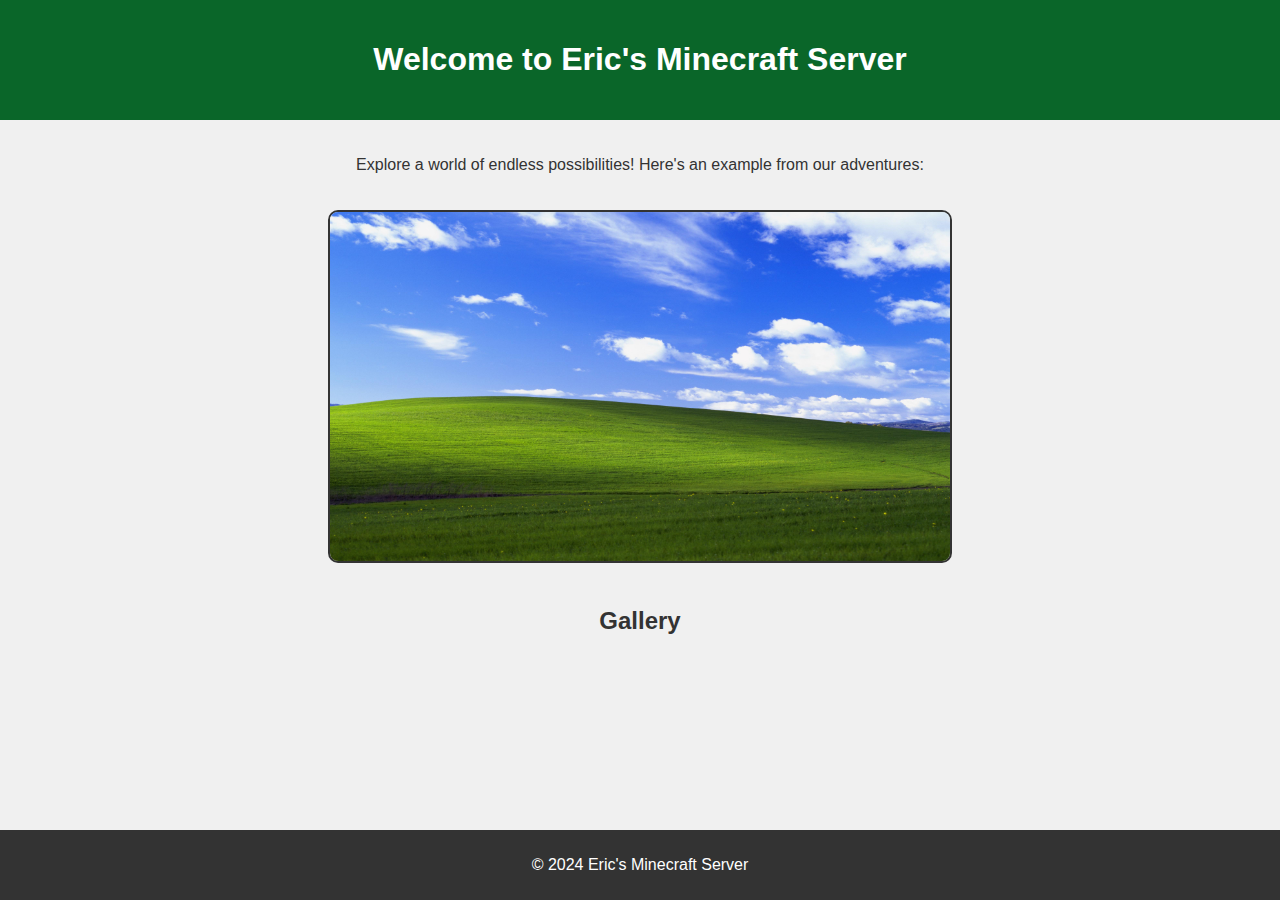
==== index.html @ 17ab98dd "Create simple webpage with gallery" ====
<!DOCTYPE html>
<html lang="en">
<head>
    <meta charset="UTF-8">
    <meta name="viewport" content="width=device-width, initial-scale=1.0">
    <title>Eric's Minecraft Server</title>
    <link rel="stylesheet" href="styles/style.css">
</head>
<body>
    <header>
        <h1>Welcome to Eric's Minecraft Server</h1>
    </header>
    <main>
        <p>Explore a world of endless possibilities! Here's an example from our adventures:</p>
        <img src="github_images/Bliss.jpg" alt="Minecraft Server Example" id="example-image">
        <section id="gallery">
			<h2>Gallery</h2>
			<div id="gallery-container"></div>
		</section>
		<script src="scripts/gallery.js"></script>		
    </main>
    <footer>
        <p>&copy; 2024 Eric's Minecraft Server</p>
    </footer>
    <script src="scripts/gallery.js"></script>
</body>
</html>
---- styles/style.css ----
body {
    font-family: Arial, sans-serif;
    margin: 0;
    padding: 0;
    background-color: #f0f0f0;
    color: #333;
}

header {
    background-color: #0a6629;
    color: #fff;
    text-align: center;
    padding: 20px 0;
}

main {
    padding: 20px;
    text-align: center;
}

main img {
    width: 50%;
    border: 2px solid #333;
    border-radius: 10px;
    margin-top: 20px;
}

footer {
    background-color: #333;
    color: #fff;
    text-align: center;
    padding: 10px 0;
    position: fixed;
    bottom: 0;
    width: 100%;
}

#gallery {
    margin-top: 40px;
    text-align: center;
}

#gallery-container {
    display: flex;
    flex-wrap: wrap;
    gap: 15px;
    justify-content: center;
    margin-top: 20px;
}

#gallery-container img {
    width: 200px;
    height: 150px;
    object-fit: cover;
    border: 2px solid #333;
    border-radius: 10px;
    transition: transform 0.3s ease;
}

#gallery-container img:hover {
    transform: scale(1.1);
    border-color: #0a6629;
}
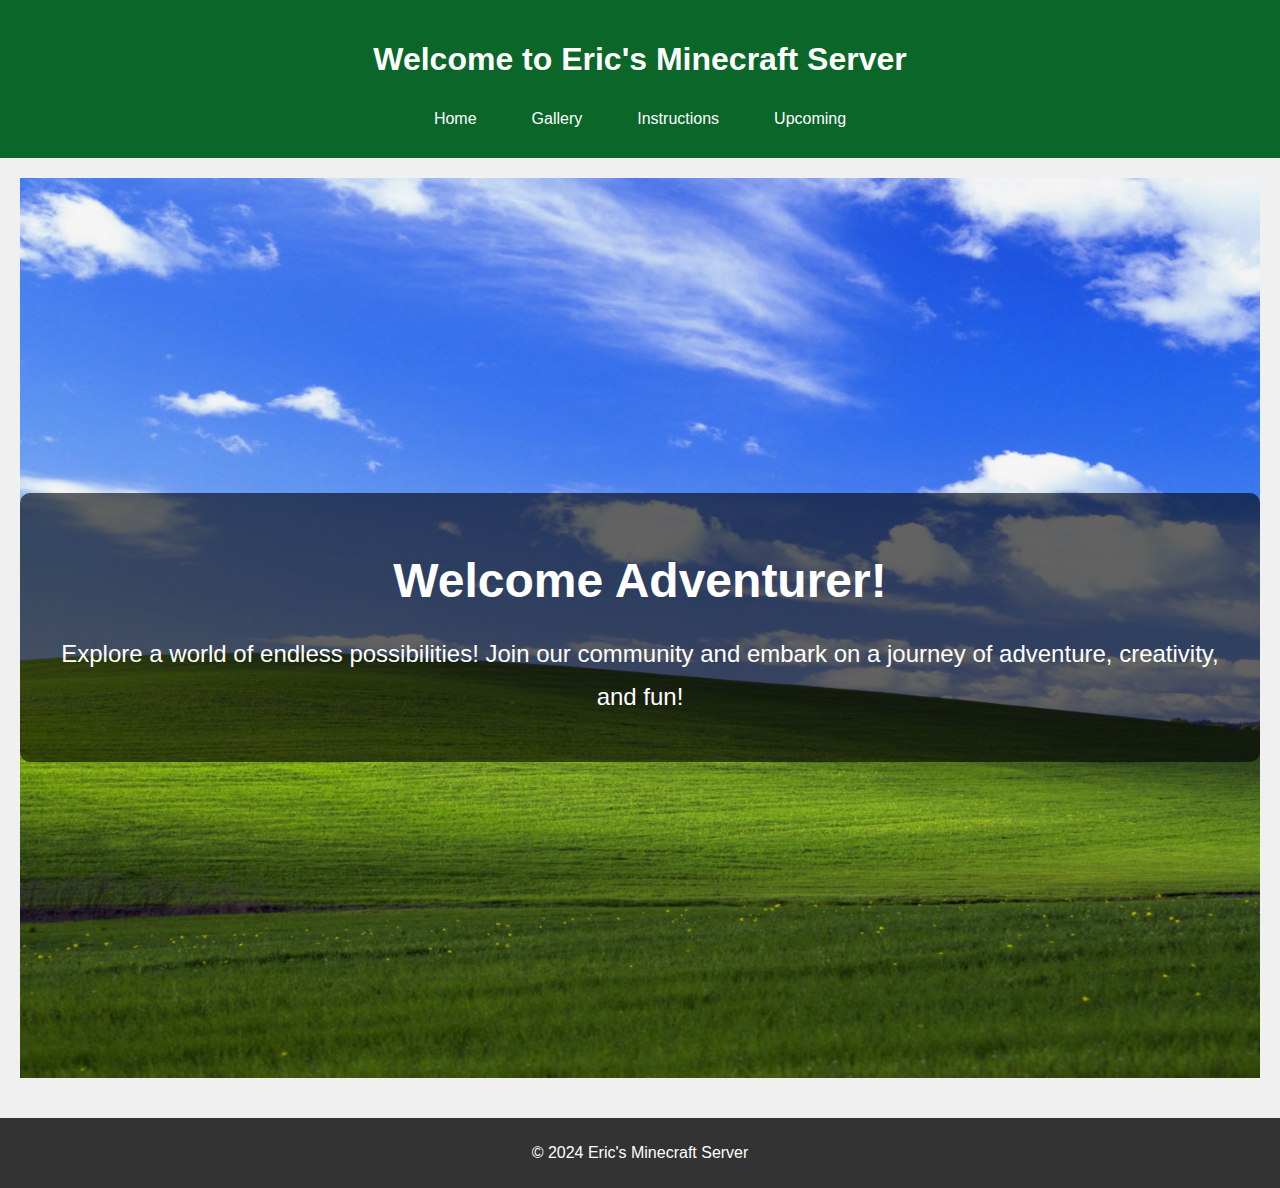
==== commit bf3f8fc6: "Write own text" ====
--- a/index.html
+++ b/index.html
@@ -9,19 +9,25 @@
 <body>
     <header>
         <h1>Welcome to Eric's Minecraft Server</h1>
+        <nav>
+            <div class="nav-buttons">
+                <button onclick="window.location.href='index.html'">Home</button>
+                <button onclick="window.location.href='gallery.html'">Gallery</button>
+                <button onclick="window.location.href='instructions.html'">Instructions</button>
+				<button onclick="window.location.href='upcoming.html'">Upcoming</button>
+            </div>
+        </nav>
     </header>
     <main>
-        <p>Explore a world of endless possibilities! Here's an example from our adventures:</p>
-        <img src="github_images/Bliss.jpg" alt="Minecraft Server Example" id="example-image">
-        <section id="gallery">
-			<h2>Gallery</h2>
-			<div id="gallery-container"></div>
-		</section>
-		<script src="scripts/gallery.js"></script>		
+        <section id="welcome">
+            <div class="welcome-text">
+                <h2>Welcome Adventurer!</h2>
+                <p>Explore a world of endless possibilities! Join our community and embark on a journey of adventure, creativity, and fun!</p>
+            </div>
+        </section>
     </main>
     <footer>
         <p>&copy; 2024 Eric's Minecraft Server</p>
     </footer>
-    <script src="scripts/gallery.js"></script>
 </body>
 </html>
--- a/styles/style.css
+++ b/styles/style.css
@@ -13,6 +13,57 @@
     padding: 20px 0;
 }
 
+nav ul {
+    list-style: none;
+    padding: 0;
+    margin: 0;
+    display: flex;
+    justify-content: center;
+    gap: 20px;
+}
+
+nav ul li {
+    display: inline;
+}
+
+nav ul li a {
+    color: #fff;
+    text-decoration: none;
+    font-weight: bold;
+}
+
+nav ul li a:hover {
+    text-decoration: underline;
+}
+
+nav {
+    margin-top: 10px;
+    text-align: center;
+}
+
+.nav-buttons {
+    display: flex;
+    justify-content: center;
+    gap: 15px;
+    margin-top: 15px;
+}
+
+.nav-buttons button {
+    background-color: #0a6629;
+    color: white;
+    border: none;
+    padding: 10px 20px;
+    font-size: 16px;
+    cursor: pointer;
+    border-radius: 5px;
+    transition: background-color 0.3s, transform 0.3s;
+}
+
+.nav-buttons button:hover {
+    background-color: #084b1f;
+    transform: scale(1.05);
+}
+
 main {
     padding: 20px;
     text-align: center;
@@ -35,29 +86,184 @@
     width: 100%;
 }
 
+/* Gallery container */
+#gallery-container {
+    margin: 0 auto;
+    padding: 10px;
+    width: 90%; /* Adjust container width */
+}
+
+/* Gallery items */
+.gallery-item {
+    width: 400px;
+    margin-bottom: 10px; /* Space between rows */
+    border-radius: 5px;
+    transition: transform 0.3s ease, box-shadow 0.3s ease;
+}
+
+.gallery-item:hover {
+    transform: scale(1.05); /* Subtle zoom effect */
+    box-shadow: 0px 4px 15px rgba(0, 0, 0, 0.3);
+}
+
+/* Ensure images fit their containers */
+.gallery-item img {
+    width: 100%; /* Scale to container */
+    height: auto; /* Maintain aspect ratio */
+    display: block;
+}
+
+/* Responsive adjustments */
+@media (max-width: 768px) {
+    .gallery-item {
+        width: 200px; /* Adjust smaller sizes for small screens */
+    }
+}
+
+/* Section styling */
 #gallery {
     margin-top: 40px;
     text-align: center;
 }
 
-#gallery-container {
+#gallery h2 {
+    font-size: 2rem;
+    margin-bottom: 20px;
+}
+
+/* Optional for LightGallery */
+.lg-backdrop {
+    z-index: 1050 !important; /* Adjust if conflicts with other z-index */
+}
+
+.lg-outer {
+    z-index: 1100 !important;
+}
+
+#instructions {
+    margin-top: 40px;
+    text-align: left;
+    max-width: 800px;
+    margin: 40px auto;
+    line-height: 1.6;
+}
+
+#instructions ol {
+    padding-left: 20px;
+}
+
+#instructions li {
+    margin-bottom: 10px;
+}
+
+#welcome {
+    position: relative;
+    background-image: url('/github_images/Bliss.jpg');
+    background-size: cover;
+    background-position: center;
+    height: 100vh; /* Full viewport height */
     display: flex;
-    flex-wrap: wrap;
-    gap: 15px;
+    align-items: center;
     justify-content: center;
-    margin-top: 20px;
-}
-
-#gallery-container img {
-    width: 200px;
-    height: 150px;
-    object-fit: cover;
-    border: 2px solid #333;
+    color: white; /* Ensure text is visible */
+    text-align: center;
+}
+
+.welcome-text {
+    background-color: rgba(0, 0, 0, 0.6); /* Semi-transparent background for visibility */
+    padding: 20px;
     border-radius: 10px;
-    transition: transform 0.3s ease;
-}
-
-#gallery-container img:hover {
-    transform: scale(1.1);
-    border-color: #0a6629;
-}
+}
+
+.welcome-text h2 {
+    font-size: 3rem; /* Larger text for prominence */
+    margin-bottom: 10px;
+}
+
+.welcome-text p {
+    font-size: 1.5rem;
+    line-height: 1.8;
+}
+
+footer {
+    background-color: #333;
+    color: #fff;
+    text-align: center;
+    padding: 10px 0;
+    position: static; /* Change from 'fixed' to 'static' */
+    width: 100%; /* Ensure it spans the full width */
+    margin-top: 20px; /* Add spacing above the footer */
+}
+
+/* Upcoming section */
+#upcoming {
+    margin-top: 40px;
+    text-align: center;
+}
+
+#upcoming h2 {
+    font-size: 2rem;
+    margin-bottom: 20px;
+}
+
+/* Upcoming grid */
+.upcoming-grid {
+    display: grid;
+    grid-template-columns: repeat(auto-fit, minmax(250px, 1fr));
+    gap: 20px;
+    padding: 20px;
+    justify-items: center;
+}
+
+/* Upcoming card */
+.upcoming-card {
+    background-color: #fff;
+    border: 1px solid #ddd;
+    border-radius: 8px;
+    box-shadow: 0 4px 8px rgba(0, 0, 0, 0.1);
+    overflow: hidden;
+    width: 100%;
+    max-width: 300px;
+    text-align: left;
+    transition: transform 0.3s ease, box-shadow 0.3s ease;
+}
+
+.upcoming-card:hover {
+    transform: scale(1.05);
+    box-shadow: 0 6px 16px rgba(0, 0, 0, 0.2);
+}
+
+.upcoming-card img {
+    width: 100%;
+    height: auto;
+    display: block;
+}
+
+.upcoming-card h3 {
+    font-size: 1.5rem;
+    margin: 10px;
+}
+
+.upcoming-card p {
+    font-size: 1rem;
+    margin: 10px;
+    color: #666;
+}
+
+.download-button {
+    display: inline-block;
+    margin-top: 10px;
+    padding: 10px 20px;
+    font-size: 16px;
+    font-weight: bold;
+    color: #fff;
+    background-color: #0a6629;
+    border-radius: 5px;
+    text-decoration: none;
+    transition: background-color 0.3s ease, transform 0.3s ease;
+}
+
+.download-button:hover {
+    background-color: #084b1f;
+    transform: scale(1.05);
+}
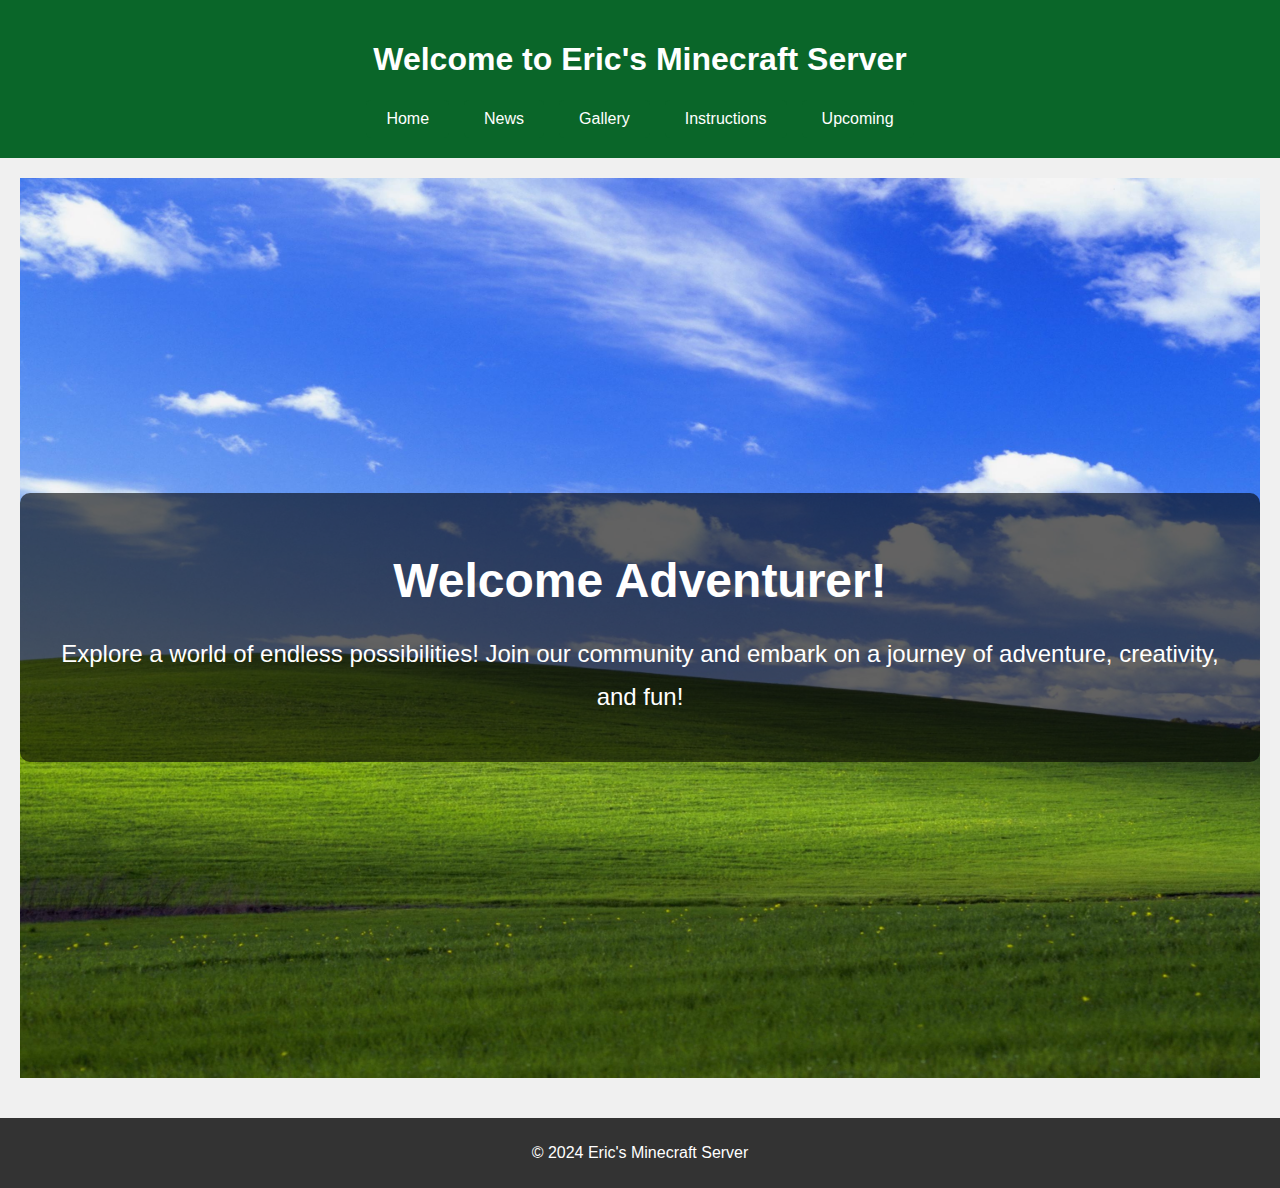
==== commit 15135cbf: "Add News section" ====
--- a/index.html
+++ b/index.html
@@ -12,6 +12,7 @@
         <nav>
             <div class="nav-buttons">
                 <button onclick="window.location.href='index.html'">Home</button>
+				<button onclick="window.location.href='news.html'">News</button>
                 <button onclick="window.location.href='gallery.html'">Gallery</button>
                 <button onclick="window.location.href='instructions.html'">Instructions</button>
 				<button onclick="window.location.href='upcoming.html'">Upcoming</button>
--- a/styles/style.css
+++ b/styles/style.css
@@ -158,7 +158,7 @@
 
 #welcome {
     position: relative;
-    background-image: url('/github_images/Bliss.jpg');
+    background-image: url('../github_images/Bliss.jpg');
     background-size: cover;
     background-position: center;
     height: 100vh; /* Full viewport height */
@@ -267,3 +267,102 @@
     background-color: #084b1f;
     transform: scale(1.05);
 }
+
+/* Portrait image banner */
+#news-hero {
+    width: 100%;
+    height: auto;
+    text-align: center;
+    margin-bottom: 30px;
+}
+
+#news-hero img {
+    width: 100%;
+    height: auto;
+    max-height: 800px; /* optional max-height */
+    object-fit: cover;
+    display: block;
+}
+
+/* News list container */
+.news-list {
+    width: 90%;
+    margin: 0 auto;
+    display: flex;
+    flex-direction: column;
+    gap: 20px;
+}
+
+/* Individual news item */
+.news-item {
+    background-color: #fff;
+    border: 1px solid #ddd;
+    border-radius: 8px;
+    display: flex;
+    flex-direction: row;
+    align-items: flex-start;
+    justify-content: space-between;
+    padding: 20px;
+    box-shadow: 0 4px 8px rgba(0, 0, 0, 0.1);
+    transition: transform 0.3s ease, box-shadow 0.3s ease;
+}
+
+.news-item:hover {
+    transform: scale(1.02);
+    box-shadow: 0 6px 16px rgba(0, 0, 0, 0.2);
+}
+
+/* Content area within the news item */
+.news-item-content {
+    flex: 1;
+    margin-right: 20px;
+}
+
+.news-item-content h3 {
+    margin: 0 0 10px 0;
+    font-size: 1.5rem;
+}
+
+.news-item-content p {
+    margin: 0 0 10px 0;
+    font-size: 1rem;
+    color: #666;
+    line-height: 1.5;
+}
+
+.news-item-content ul {
+    list-style-type: disc;
+    margin-left: 20px;
+    margin-bottom: 0;
+    color: #666;
+}
+
+/* Image on the right side */
+.news-item-image img {
+    width: 120px;
+    height: auto;
+    border-radius: 5px;
+}
+
+/* Responsive adjustments */
+@media (max-width: 768px) {
+    .news-item {
+        flex-direction: column;
+        align-items: center;
+    }
+    .news-item-content {
+        margin-right: 0;
+        margin-bottom: 15px;
+    }
+    .news-item-image img {
+        width: 80%;
+        margin: 0 auto;
+    }
+}
+
+.news-item-content,
+.news-item-content p,
+.news-item-content ul,
+.news-item-content ul li {
+    text-align: left;
+}
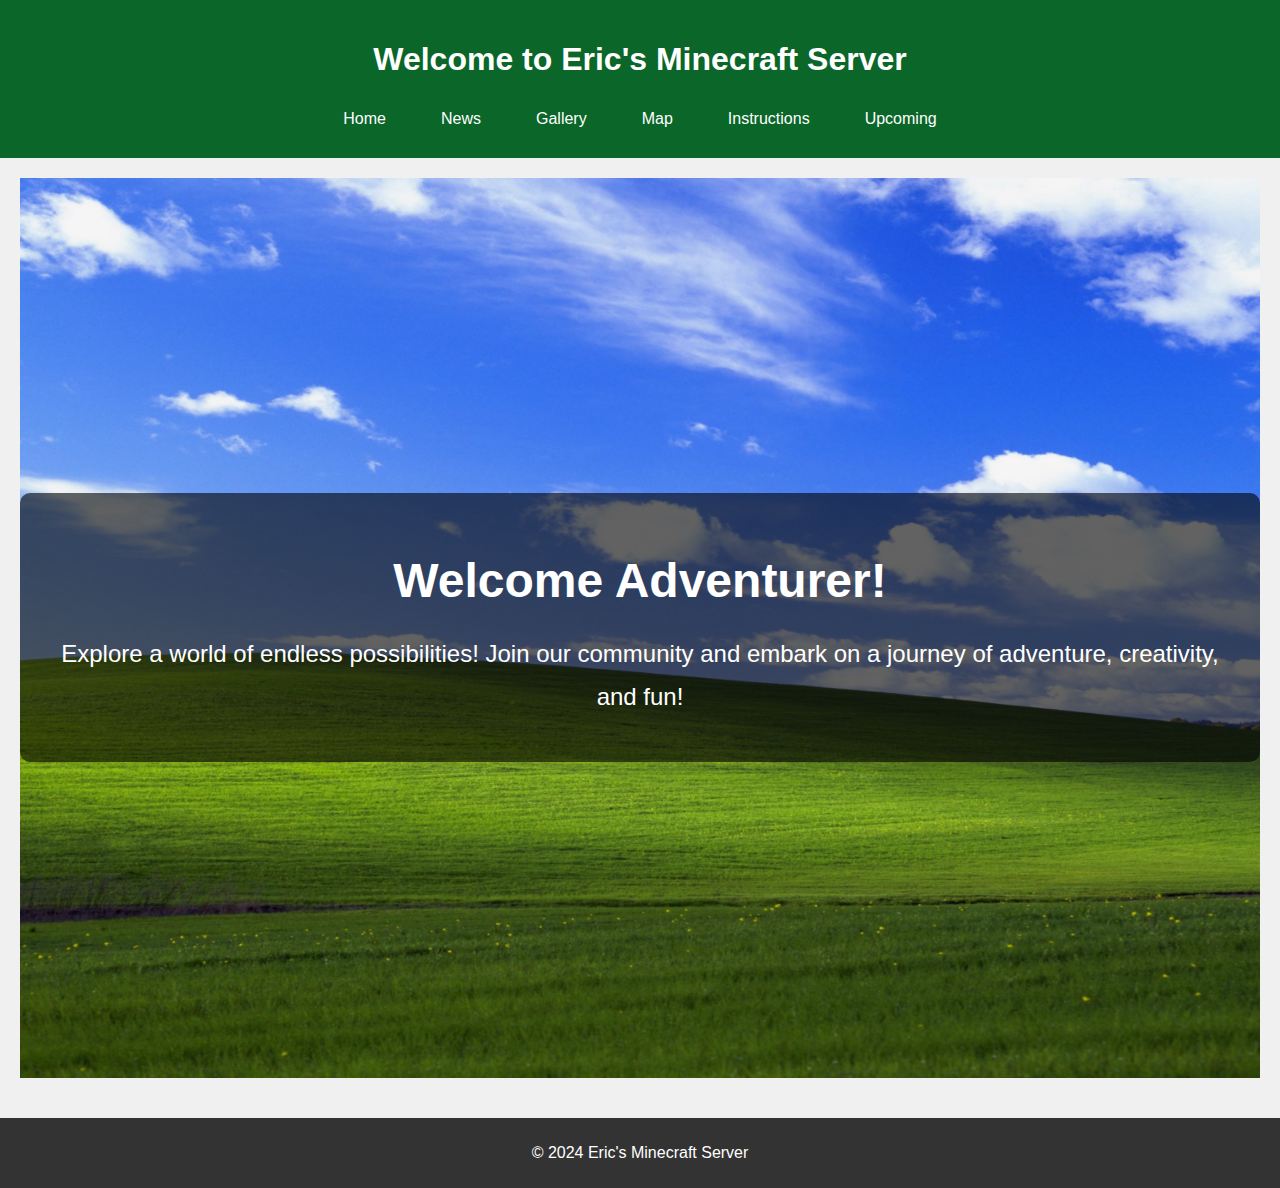
==== commit 7f3f4c6e: "Add map tab for local" ====
--- a/index.html
+++ b/index.html
@@ -14,6 +14,7 @@
                 <button onclick="window.location.href='index.html'">Home</button>
 				<button onclick="window.location.href='news.html'">News</button>
                 <button onclick="window.location.href='gallery.html'">Gallery</button>
+				<button onclick="window.location.href='map.html'">Map</button>
                 <button onclick="window.location.href='instructions.html'">Instructions</button>
 				<button onclick="window.location.href='upcoming.html'">Upcoming</button>
             </div>
--- a/styles/style.css
+++ b/styles/style.css
@@ -366,3 +366,17 @@
 .news-item-content ul li {
     text-align: left;
 }
+
+.news-date {
+    font-size: 0.9rem;
+    color: #888;
+    margin-top: 10px;
+    font-style: italic;
+    text-align: right;
+}
+
+#map img {
+	border: none !important;
+	border-radius: 0 !important;  /* if you don't want rounded corners, too */
+  }
+  